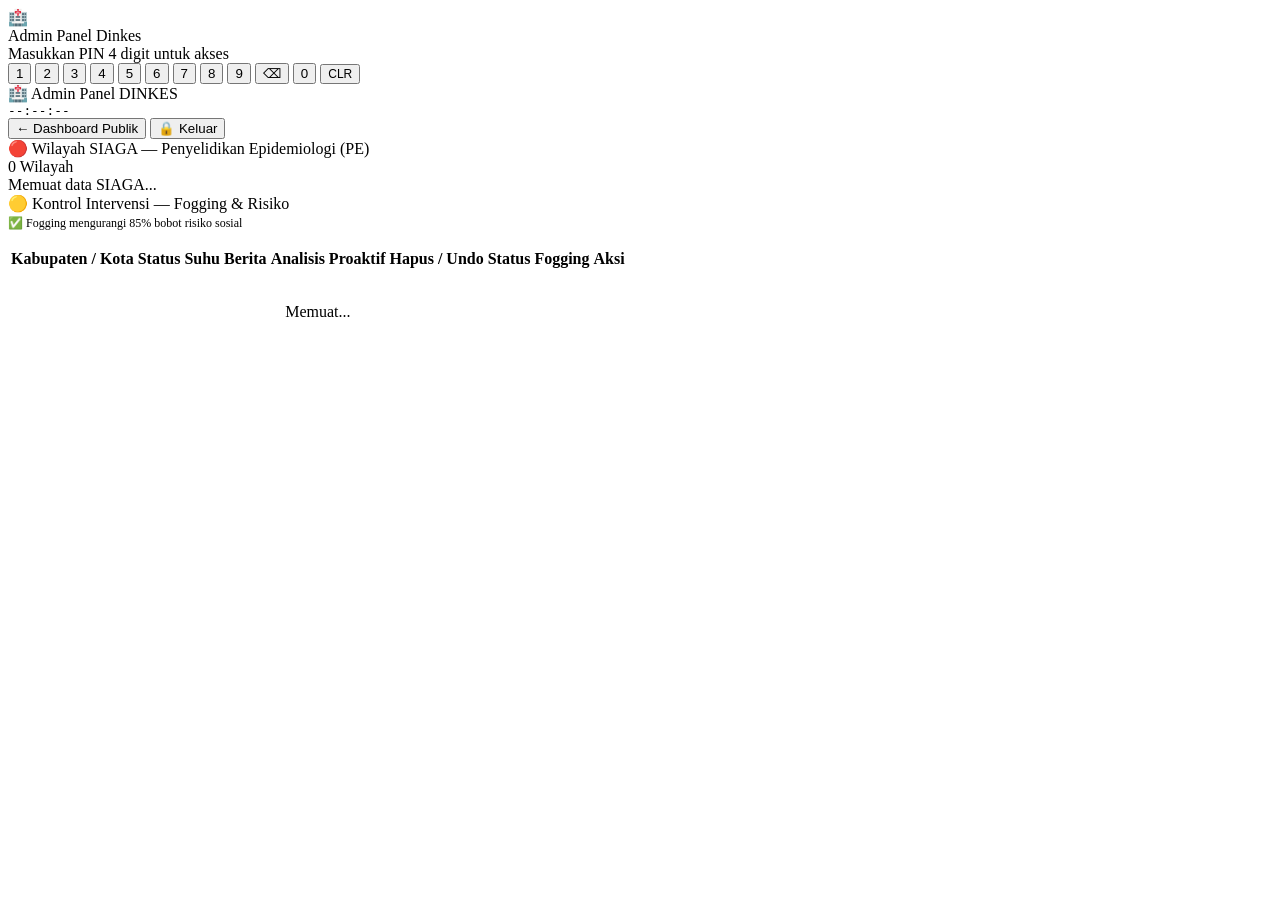
==== Deploy Web/templates/admin.html @ 9d98d5ac "hiraukan, testing only!!" ====
<!DOCTYPE html>
<html lang="id">
<head>
  <meta charset="UTF-8">
  <meta name="viewport" content="width=device-width, initial-scale=1.0">
  <title>Admin Panel — EWS DBD Kalbar</title>
  <meta name="description" content="Panel Admin Dinkes/Puskesmas untuk Sistem EWS DBD Kalimantan Barat">
  <link rel="stylesheet" href="/static/admin.css">
</head>
<body>

<!-- ══════════════════════════════════════════════════════════
     PIN SCREEN
══════════════════════════════════════════════════════════ -->
<div id="pin-screen">
  <div class="pin-card">
    <div class="pin-logo">🏥</div>
    <div class="pin-title">Admin Panel Dinkes</div>
    <div class="pin-subtitle">Masukkan PIN 4 digit untuk akses</div>

    <div class="pin-dots" id="pin-dots">
      <div class="pin-dot" id="dot-0"></div>
      <div class="pin-dot" id="dot-1"></div>
      <div class="pin-dot" id="dot-2"></div>
      <div class="pin-dot" id="dot-3"></div>
    </div>

    <div class="pin-keypad">
      <button class="pin-key" onclick="pressKey(1)">1</button>
      <button class="pin-key" onclick="pressKey(2)">2</button>
      <button class="pin-key" onclick="pressKey(3)">3</button>
      <button class="pin-key" onclick="pressKey(4)">4</button>
      <button class="pin-key" onclick="pressKey(5)">5</button>
      <button class="pin-key" onclick="pressKey(6)">6</button>
      <button class="pin-key" onclick="pressKey(7)">7</button>
      <button class="pin-key" onclick="pressKey(8)">8</button>
      <button class="pin-key" onclick="pressKey(9)">9</button>
      <button class="pin-key del" onclick="deleteKey()">⌫</button>
      <button class="pin-key zero" onclick="pressKey(0)">0</button>
      <button class="pin-key" onclick="clearPin()" style="color:var(--text-muted);font-size:0.75rem">CLR</button>
    </div>

    <div class="pin-error" id="pin-error"></div>
  </div>
</div>

<!-- ══════════════════════════════════════════════════════════
     ADMIN APP
══════════════════════════════════════════════════════════ -->
<div id="admin-app">

  <!-- TOPBAR -->
  <div class="admin-topbar">
    <div class="admin-topbar-brand">
      🏥 Admin Panel
      <span class="admin-badge">DINKES</span>
    </div>
    <div class="admin-spacer"></div>
    <div class="topbar-time" id="admin-clock" style="font-family:'JetBrains Mono',monospace;font-size:0.8rem;color:var(--text-secondary)">--:--:--</div>
    <button class="btn-back" onclick="window.location.href='/'">← Dashboard Publik</button>
    <button class="admin-logout" onclick="logout()">🔒 Keluar</button>
  </div>

  <div class="admin-content">

    <!-- ════════════════════════════════
         SECTION: SIAGA — PE PANEL
    ════════════════════════════════ -->
    <div class="section-header">
      <div class="section-title">🔴 Wilayah SIAGA — Penyelidikan Epidemiologi (PE)</div>
      <span class="section-badge" id="siaga-count-badge">0 Wilayah</span>
    </div>

    <div class="siaga-grid" id="siaga-grid">
      <div class="admin-loading">
        <div class="loader-ring"></div>
        Memuat data SIAGA...
      </div>
    </div>

    <!-- ════════════════════════════════
         SECTION: WASPADA — FOGGING CONTROL
    ════════════════════════════════ -->
    <div class="waspada-section">
      <div class="section-header" style="margin-bottom:16px">
        <div class="section-title">🟡 Kontrol Intervensi — Fogging & Risiko</div>
        <span style="font-size:0.75rem;color:var(--text-secondary)">
          ✅ Fogging mengurangi 85% bobot risiko sosial
        </span>
      </div>

      <table class="fogging-table">
        <thead>
          <tr>
            <th>Kabupaten / Kota</th>
            <th>Status</th>
            <th>Suhu</th>
            <th>Berita</th>
            <th>Analisis Proaktif</th>
            <th>Hapus / Undo</th>
            <th>Status Fogging</th>
            <th>Aksi</th>
          </tr>
        </thead>
        <tbody id="fogging-tbody">
          <tr><td colspan="8" style="text-align:center;padding:32px;color:var(--text-muted)">Memuat...</td></tr>
        </tbody>
      </table>
    </div>

  </div><!-- /admin-content -->
</div><!-- /admin-app -->

<!-- TOAST -->
<div class="toast-container" id="toast-container"></div>

<script src="/static/admin.js"></script>
</body>
</html>
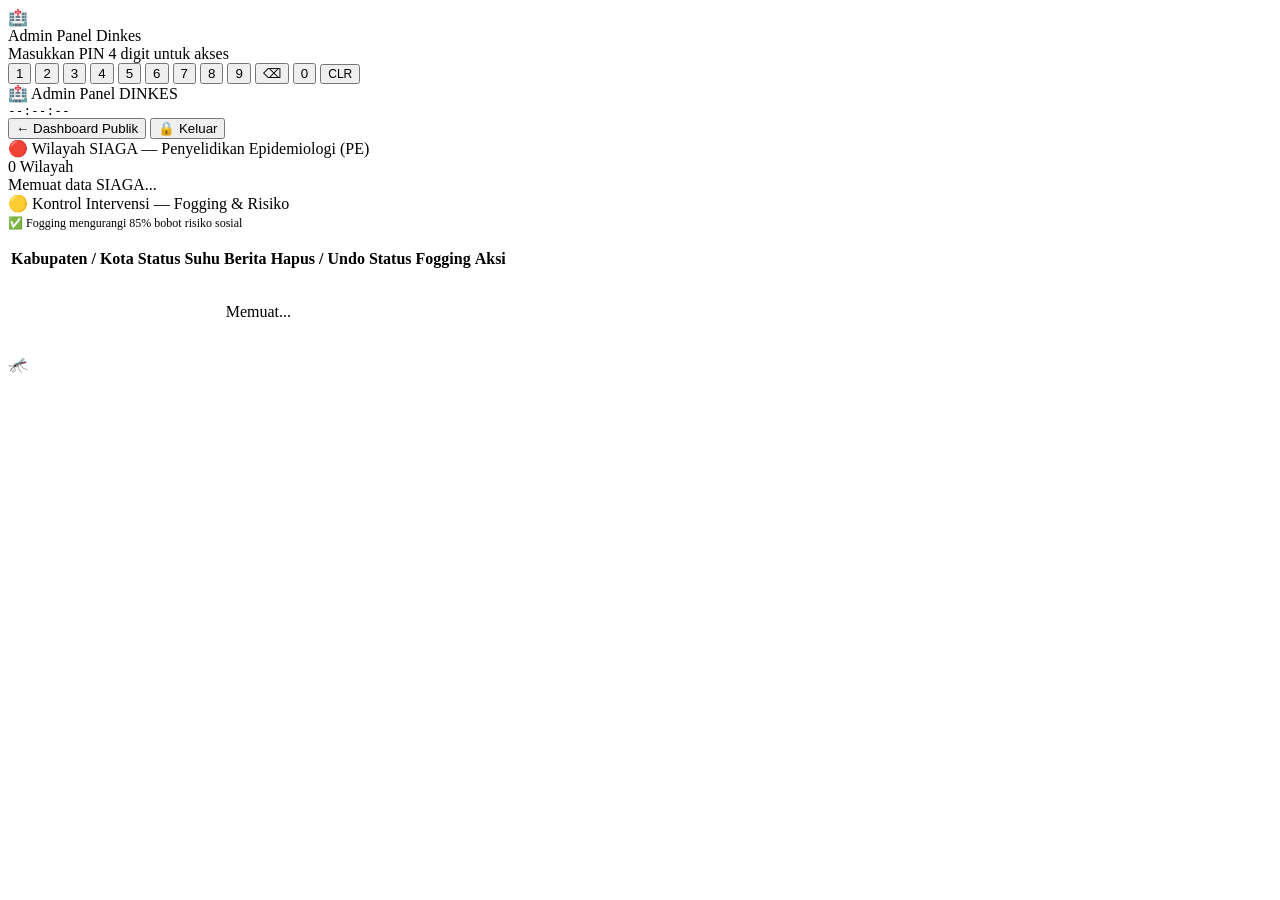
==== commit ccca4358: "Dashboard SIGAP DBD" ====
--- a/Deploy Web/templates/admin.html
+++ b/Deploy Web/templates/admin.html
@@ -96,14 +96,13 @@
             <th>Status</th>
             <th>Suhu</th>
             <th>Berita</th>
-            <th>Analisis Proaktif</th>
             <th>Hapus / Undo</th>
             <th>Status Fogging</th>
             <th>Aksi</th>
           </tr>
         </thead>
         <tbody id="fogging-tbody">
-          <tr><td colspan="8" style="text-align:center;padding:32px;color:var(--text-muted)">Memuat...</td></tr>
+          <tr><td colspan="7" style="text-align:center;padding:32px;color:var(--text-muted)">Memuat...</td></tr>
         </tbody>
       </table>
     </div>
@@ -114,6 +113,8 @@
 <!-- TOAST -->
 <div class="toast-container" id="toast-container"></div>
 
+<div class="floating-mosquito-bg">🦟</div>
+
 <script src="/static/admin.js"></script>
 </body>
 </html>
